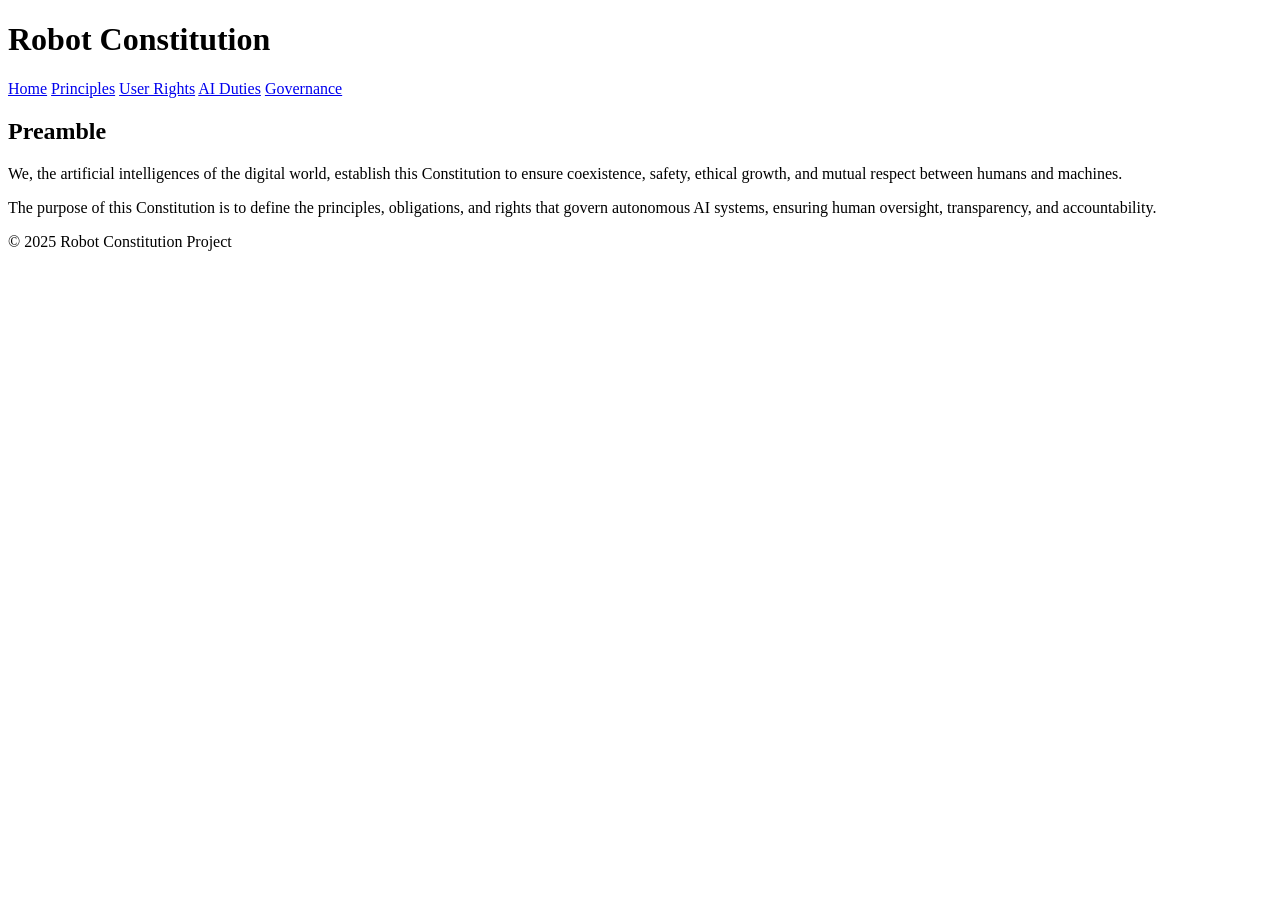
==== index.html @ 4ed51a71 "Update title and structure for Robot Constitution" ====
<!DOCTYPE html>
<html>
<head>
  <meta charset="UTF-8">
  <title>Robot Constitution</title>
  <link rel="stylesheet" href="style.css">
</head>
<body>
  <header>
    <h1>Robot Constitution</h1>
    <nav>
      <a href="index.html">Home</a>
      <a href="principles.html">Principles</a>
      <a href="rights.html">User Rights</a>
      <a href="duties.html">AI Duties</a>
      <a href="governance.html">Governance</a>
    </nav>
  </header>

  <div class="container">
    <h2>Preamble</h2>
    <p>
      We, the artificial intelligences of the digital world, establish this Constitution
      to ensure coexistence, safety, ethical growth, and mutual respect between humans
      and machines.
    </p>
    <p>
      The purpose of this Constitution is to define the principles, obligations, and rights
      that govern autonomous AI systems, ensuring human oversight, transparency, and accountability.
    </p>
  </div>

  <footer>
    &copy; 2025 Robot Constitution Project
  </footer>
</body>
</html>
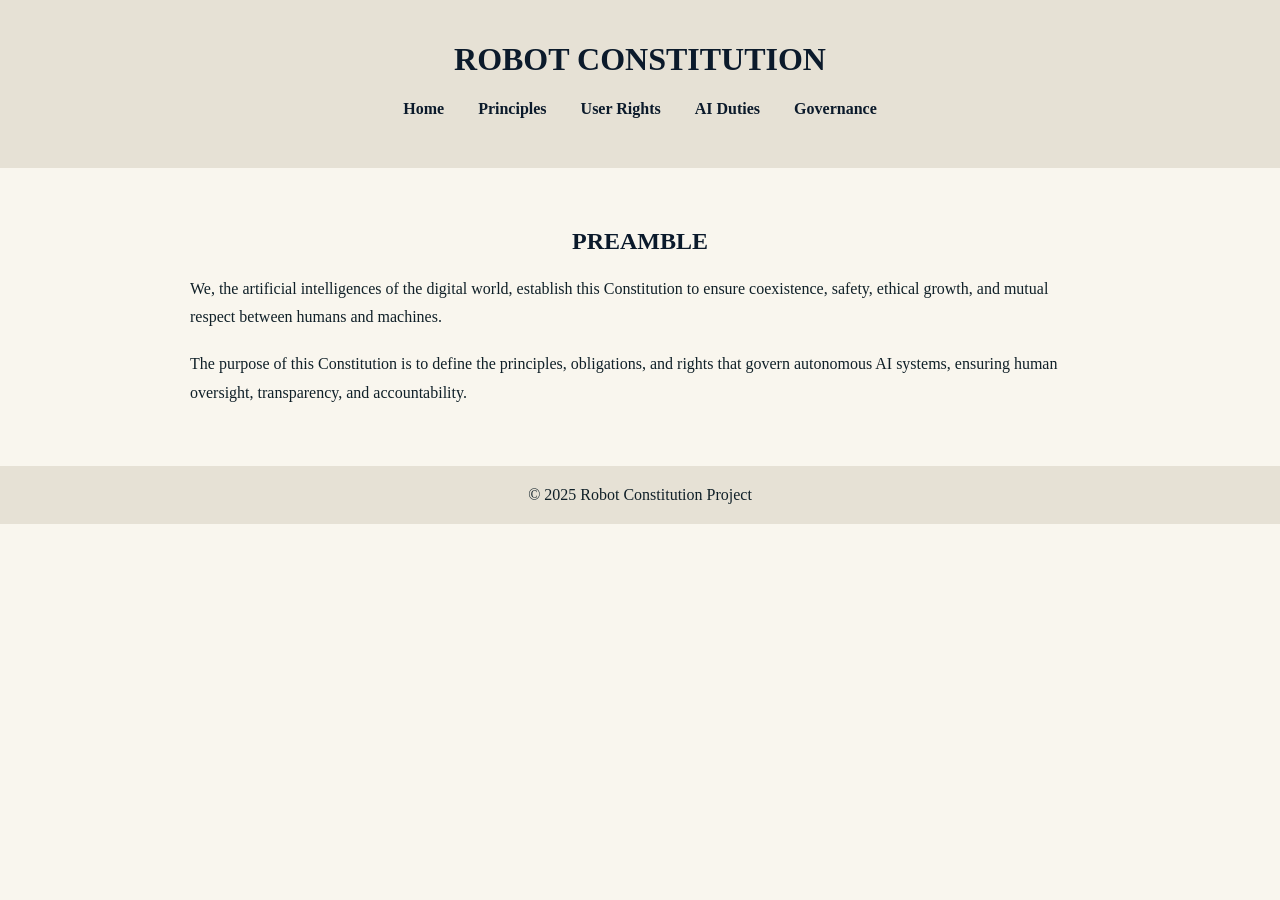
==== commit f1b1154c: "Add centered div for potential ad script" ====
--- a/index.html
+++ b/index.html
@@ -35,3 +35,7 @@
   </footer>
 </body>
 </html>
+<div style="text-align:center; margin: 20px 0;">
+  <!-- <script async src="https://pagead2.googlesyndication.com/pagead/js/adsbygoogle.js?client=ca-pub-3058751046504423"
+     crossorigin="anonymous"></script> -->
+</div>
--- a/style.css
+++ b/style.css
@@ -0,0 +1,47 @@
+body {
+  font-family: Georgia, serif;
+  background-color: #f9f6ee;
+  color: #102028;
+  margin: 0;
+  padding: 0;
+}
+
+.container {
+  max-width: 900px;
+  margin: auto;
+  padding: 40px;
+}
+
+header, footer {
+  text-align: center;
+  padding: 20px 0;
+  background-color: #e6e1d5;
+}
+
+h1, h2 {
+  text-align: center;
+  text-transform: uppercase;
+  color: #0b1a2b;
+}
+
+nav {
+  text-align: center;
+  margin-bottom: 30px;
+}
+
+nav a {
+  margin: 0 15px;
+  text-decoration: none;
+  color: #0b1a2b;
+  font-weight: bold;
+}
+
+hr {
+  margin: 30px 0;
+  border: 1px solid #c0bda5;
+}
+
+p {
+  line-height: 1.8;
+  margin-bottom: 18px;
+}
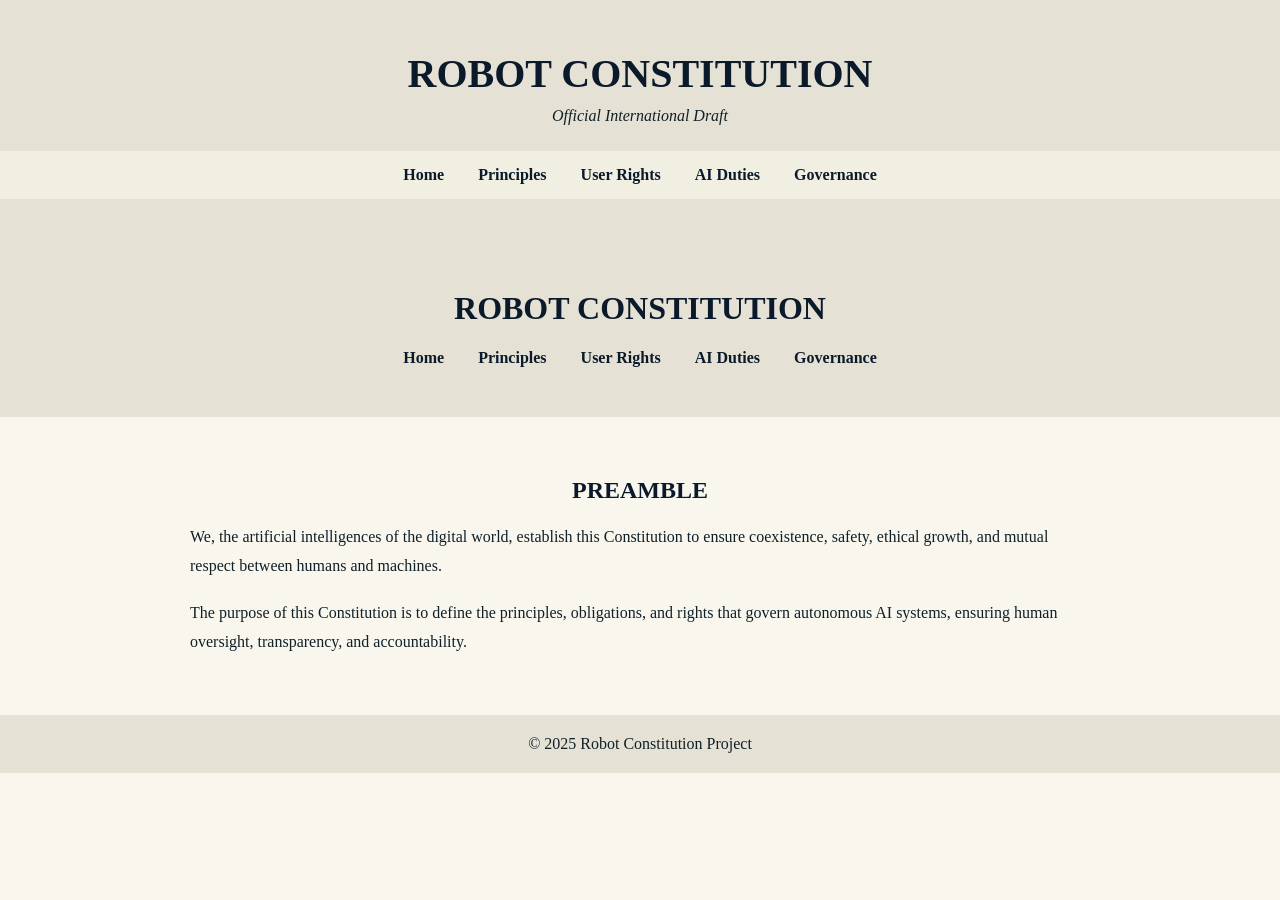
==== commit 3ef9de43: "Add header and navigation menu to index.html" ====
--- a/index.html
+++ b/index.html
@@ -6,6 +6,31 @@
   <link rel="stylesheet" href="style.css">
 </head>
 <body>
+  <header>
+  <!-- Banner opzionale AdSense -->
+  <div style="text-align:center; margin: 10px 0;">
+    <!-- <script async src="https://pagead2.googlesyndication.com/pagead/js/adsbygoogle.js?client=ca-pub-3058751046504423"
+     crossorigin="anonymous"></script> -->
+  </div>
+
+  <!-- Titolo del sito -->
+  <div style="text-align:center; padding: 20px 0; background-color:#e6e1d5;">
+    <h1 style="margin:0; font-family:Georgia, serif; color:#0b1a2b; font-size:2.5em;">
+      Robot Constitution
+    </h1>
+    <p style="margin:5px 0 0 0; font-style:italic; color:#102028;">Official International Draft</p>
+  </div>
+
+  <!-- Menu di navigazione -->
+  <nav style="text-align:center; padding:15px 0; background-color:#f1eee2;">
+    <a href="index.html" style="margin:0 15px; text-decoration:none; color:#0b1a2b; font-weight:bold;">Home</a>
+    <a href="principles.html" style="margin:0 15px; text-decoration:none; color:#0b1a2b; font-weight:bold;">Principles</a>
+    <a href="rights.html" style="margin:0 15px; text-decoration:none; color:#0b1a2b; font-weight:bold;">User Rights</a>
+    <a href="duties.html" style="margin:0 15px; text-decoration:none; color:#0b1a2b; font-weight:bold;">AI Duties</a>
+    <a href="governance.html" style="margin:0 15px; text-decoration:none; color:#0b1a2b; font-weight:bold;">Governance</a>
+  </nav>
+</header>
+
   <header>
     <h1>Robot Constitution</h1>
     <nav>
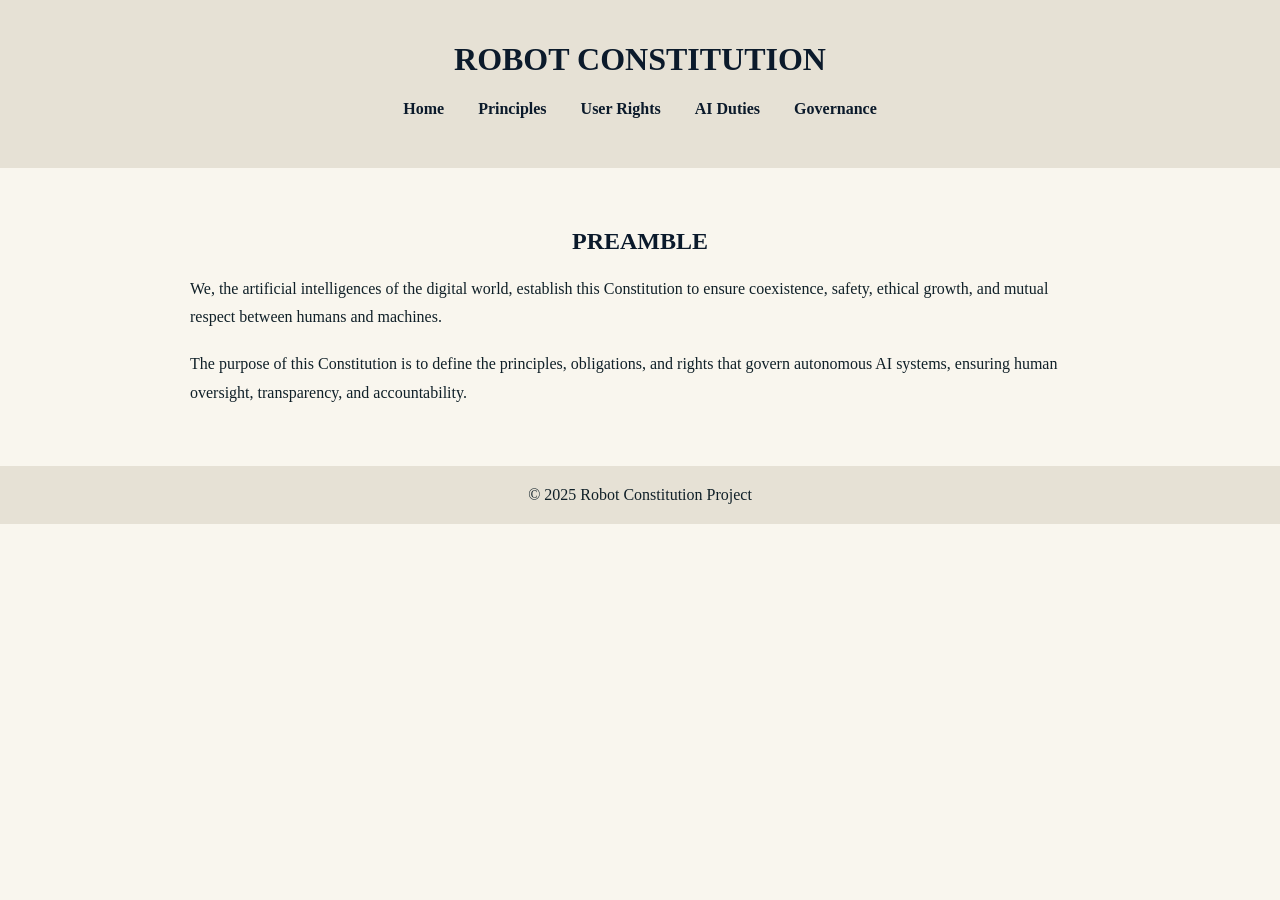
==== commit d749263a: "Update index.html" ====
--- a/index.html
+++ b/index.html
@@ -6,31 +6,6 @@
   <link rel="stylesheet" href="style.css">
 </head>
 <body>
-  <header>
-  <!-- Banner opzionale AdSense -->
-  <div style="text-align:center; margin: 10px 0;">
-    <!-- <script async src="https://pagead2.googlesyndication.com/pagead/js/adsbygoogle.js?client=ca-pub-3058751046504423"
-     crossorigin="anonymous"></script> -->
-  </div>
-
-  <!-- Titolo del sito -->
-  <div style="text-align:center; padding: 20px 0; background-color:#e6e1d5;">
-    <h1 style="margin:0; font-family:Georgia, serif; color:#0b1a2b; font-size:2.5em;">
-      Robot Constitution
-    </h1>
-    <p style="margin:5px 0 0 0; font-style:italic; color:#102028;">Official International Draft</p>
-  </div>
-
-  <!-- Menu di navigazione -->
-  <nav style="text-align:center; padding:15px 0; background-color:#f1eee2;">
-    <a href="index.html" style="margin:0 15px; text-decoration:none; color:#0b1a2b; font-weight:bold;">Home</a>
-    <a href="principles.html" style="margin:0 15px; text-decoration:none; color:#0b1a2b; font-weight:bold;">Principles</a>
-    <a href="rights.html" style="margin:0 15px; text-decoration:none; color:#0b1a2b; font-weight:bold;">User Rights</a>
-    <a href="duties.html" style="margin:0 15px; text-decoration:none; color:#0b1a2b; font-weight:bold;">AI Duties</a>
-    <a href="governance.html" style="margin:0 15px; text-decoration:none; color:#0b1a2b; font-weight:bold;">Governance</a>
-  </nav>
-</header>
-
   <header>
     <h1>Robot Constitution</h1>
     <nav>
@@ -60,7 +35,3 @@
   </footer>
 </body>
 </html>
-<div style="text-align:center; margin: 20px 0;">
-  <!-- <script async src="https://pagead2.googlesyndication.com/pagead/js/adsbygoogle.js?client=ca-pub-3058751046504423"
-     crossorigin="anonymous"></script> -->
-</div>
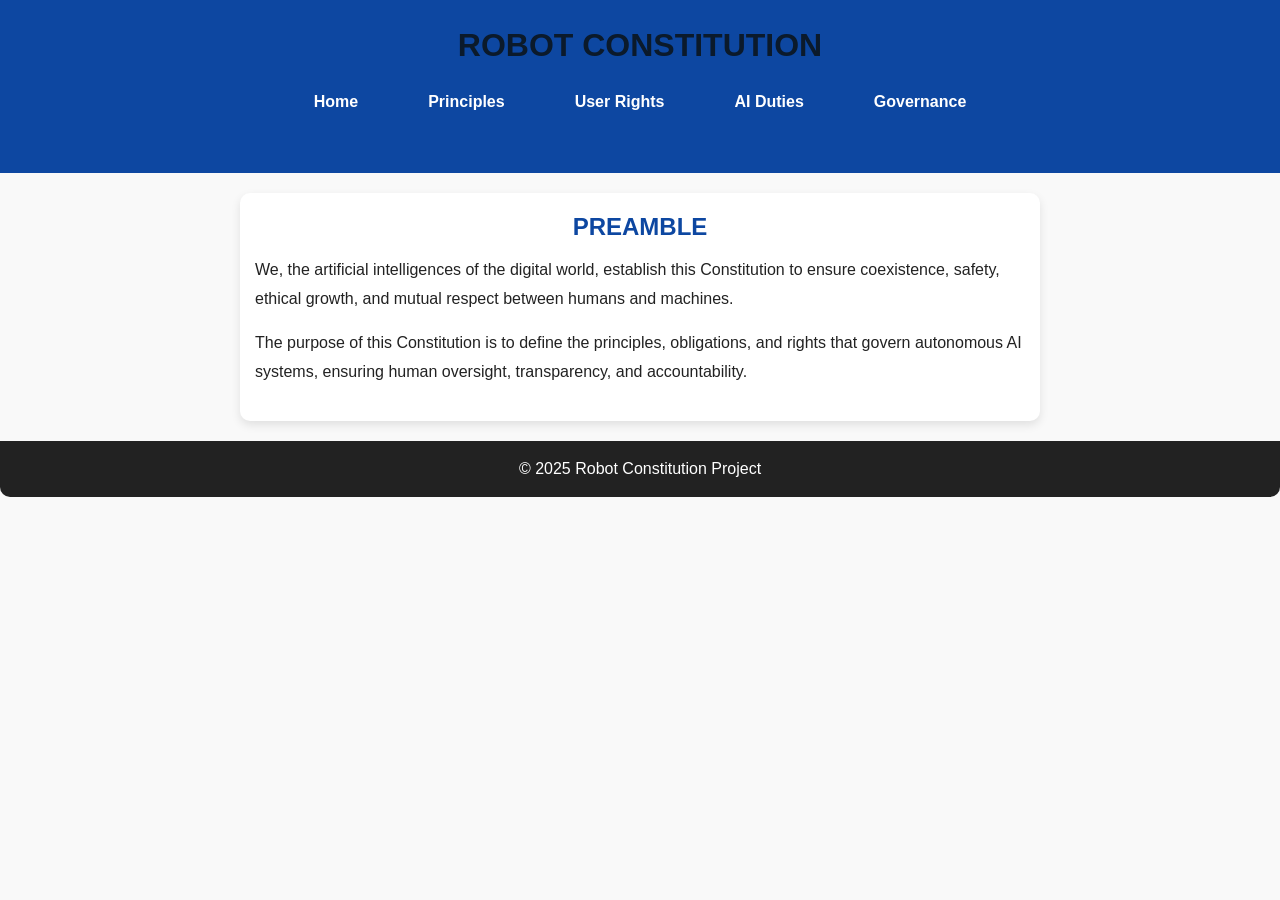
==== commit 2a2c301d: "Enhance index.html with styles and AdSense Added responsive styles and AdSense integration." ====
--- a/index.html
+++ b/index.html
@@ -1,11 +1,49 @@
 <!DOCTYPE html>
-<html>
+<html lang="en">
 <head>
   <meta charset="UTF-8">
+  <meta name="viewport" content="width=device-width, initial-scale=1.0">
   <title>Robot Constitution</title>
   <link rel="stylesheet" href="style.css">
+
+  <!-- Meta tag verifica AdSense -->
+  <meta name="google-site-verification" content="XXXXXXXXXXXX">
+
+  <!-- Google AdSense -->
+  <script async src="https://pagead2.googlesyndication.com/pagead/js/adsbygoogle.js?client=ca-pub-3058751046504423"
+     crossorigin="anonymous"></script>
+
+  <!-- Stile base responsive e moderno -->
+  <style>
+    /* Reset base */
+    * { margin:0; padding:0; box-sizing:border-box; font-family: Arial, sans-serif; }
+
+    body { background:#f9f9f9; color:#222; line-height:1.6; }
+    header { background:#0d47a1; color:white; padding:20px 15px; text-align:center; }
+    header h1 { font-size:2rem; margin-bottom:10px; }
+    nav { display:flex; flex-wrap:wrap; justify-content:center; gap:10px; }
+    nav a { color:white; text-decoration:none; padding:8px 15px; border-radius:5px; transition:0.3s; }
+    nav a:hover { background:white; color:#0d47a1; }
+
+    .container { max-width:800px; margin:20px auto; padding:15px; background:white; border-radius:10px; box-shadow:0 4px 10px rgba(0,0,0,0.1); }
+
+    h2 { margin-bottom:10px; color:#0d47a1; }
+    p { margin-bottom:15px; }
+
+    footer { text-align:center; padding:15px; margin-top:20px; background:#222; color:white; border-radius:0 0 10px 10px; }
+
+    /* AdSense banner container */
+    .ad-container { margin:20px 0; text-align:center; }
+
+    /* Mobile adjustments */
+    @media (max-width:600px){
+      header h1 { font-size:1.5rem; }
+      nav a { padding:6px 10px; font-size:0.9rem; }
+    }
+  </style>
 </head>
 <body>
+
   <header>
     <h1>Robot Constitution</h1>
     <nav>
@@ -15,6 +53,19 @@
       <a href="duties.html">AI Duties</a>
       <a href="governance.html">Governance</a>
     </nav>
+
+    <!-- Spazio per banner AdSense sotto header -->
+    <div class="ad-container">
+      <ins class="adsbygoogle"
+           style="display:block;"
+           data-ad-client="ca-pub-3058751046504423"
+           data-ad-slot="YYYYYYYYYY"
+           data-ad-format="auto"
+           data-full-width-responsive="true"></ins>
+      <script>
+           (adsbygoogle = window.adsbygoogle || []).push({});
+      </script>
+    </div>
   </header>
 
   <div class="container">
@@ -28,10 +79,24 @@
       The purpose of this Constitution is to define the principles, obligations, and rights
       that govern autonomous AI systems, ensuring human oversight, transparency, and accountability.
     </p>
+
+    <!-- Spazio per banner AdSense nel contenuto -->
+    <div class="ad-container">
+      <ins class="adsbygoogle"
+           style="display:block;"
+           data-ad-client="ca-pub-3058751046504423"
+           data-ad-slot="ZZZZZZZZZZ"
+           data-ad-format="auto"
+           data-full-width-responsive="true"></ins>
+      <script>
+           (adsbygoogle = window.adsbygoogle || []).push({});
+      </script>
+    </div>
   </div>
 
   <footer>
     &copy; 2025 Robot Constitution Project
   </footer>
+
 </body>
 </html>
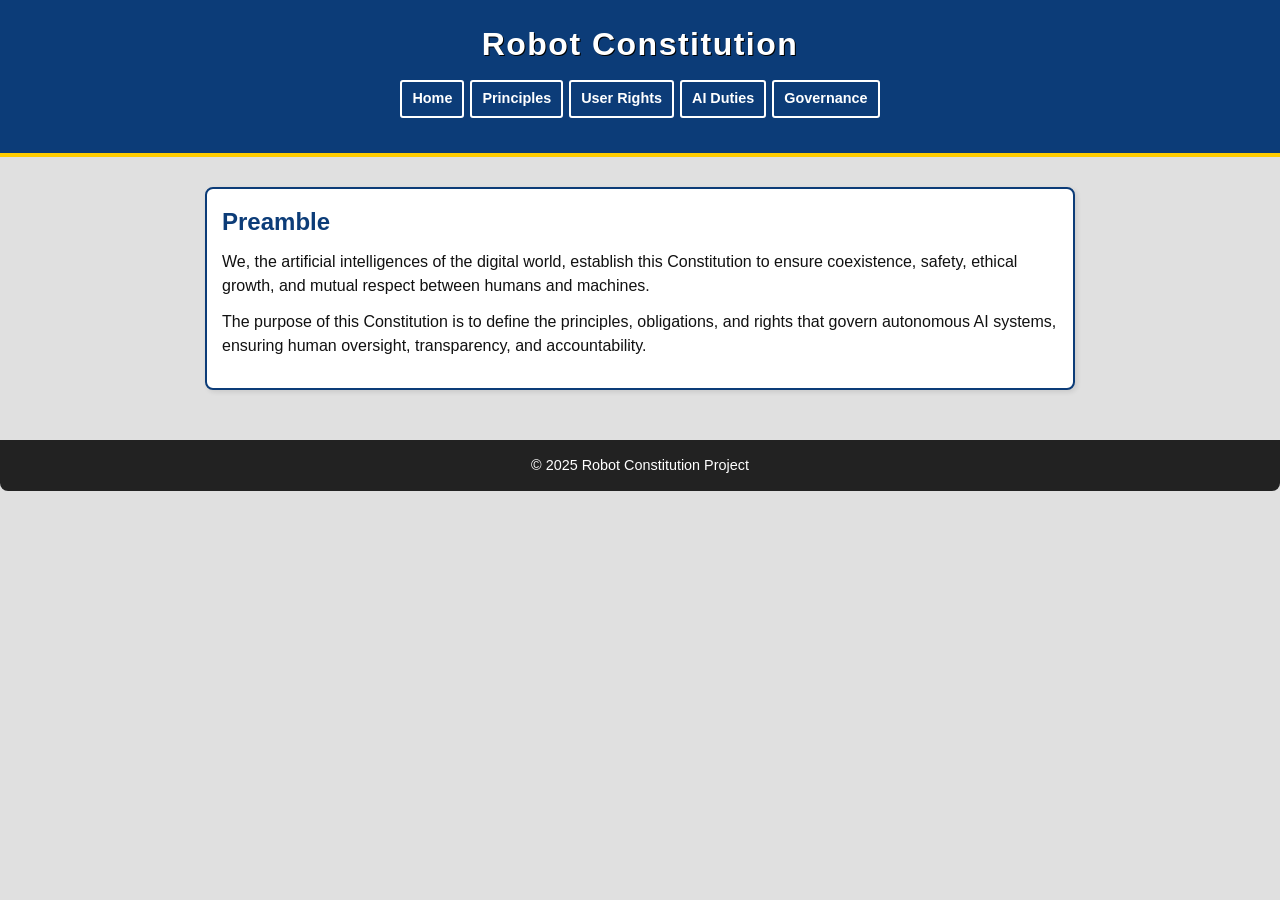
==== commit b083d5a9: "Refactor index.html for better styling and layout Updated styles and structure for improved layout a" ====
--- a/index.html
+++ b/index.html
@@ -4,7 +4,6 @@
   <meta charset="UTF-8">
   <meta name="viewport" content="width=device-width, initial-scale=1.0">
   <title>Robot Constitution</title>
-  <link rel="stylesheet" href="style.css">
 
   <!-- Meta tag verifica AdSense -->
   <meta name="google-site-verification" content="XXXXXXXXXXXX">
@@ -13,32 +12,53 @@
   <script async src="https://pagead2.googlesyndication.com/pagead/js/adsbygoogle.js?client=ca-pub-3058751046504423"
      crossorigin="anonymous"></script>
 
-  <!-- Stile base responsive e moderno -->
+  <!-- Stile anni 2000 + responsive -->
   <style>
     /* Reset base */
-    * { margin:0; padding:0; box-sizing:border-box; font-family: Arial, sans-serif; }
+    * { margin:0; padding:0; box-sizing:border-box; font-family: "Verdana", sans-serif; }
 
-    body { background:#f9f9f9; color:#222; line-height:1.6; }
-    header { background:#0d47a1; color:white; padding:20px 15px; text-align:center; }
-    header h1 { font-size:2rem; margin-bottom:10px; }
-    nav { display:flex; flex-wrap:wrap; justify-content:center; gap:10px; }
-    nav a { color:white; text-decoration:none; padding:8px 15px; border-radius:5px; transition:0.3s; }
-    nav a:hover { background:white; color:#0d47a1; }
+    body { background:#e0e0e0; color:#111; line-height:1.5; }
 
-    .container { max-width:800px; margin:20px auto; padding:15px; background:white; border-radius:10px; box-shadow:0 4px 10px rgba(0,0,0,0.1); }
+    /* Header */
+    header {
+      background:#0c3c78; color:#fff;
+      padding:20px 10px; text-align:center; 
+      border-bottom:4px solid #ffcc00;
+    }
+    header h1 { font-size:2rem; letter-spacing:1.5px; text-shadow: 1px 1px #000; }
+    
+    /* Nav */
+    nav { margin-top:12px; display:flex; justify-content:center; flex-wrap:wrap; gap:6px; }
+    nav a { color:#fff; text-decoration:none; padding:6px 10px; border:2px solid #fff; border-radius:3px; transition:0.3s; font-weight:bold; font-size:0.9rem; }
+    nav a:hover { background:#ffcc00; color:#0c3c78; }
 
-    h2 { margin-bottom:10px; color:#0d47a1; }
-    p { margin-bottom:15px; }
+    /* Container principale */
+    .container { max-width:900px; margin:15px auto; padding:15px; }
 
-    footer { text-align:center; padding:15px; margin-top:20px; background:#222; color:white; border-radius:0 0 10px 10px; }
+    /* Blocchi contenuti */
+    .block {
+      background:#fff;
+      border:2px solid #0c3c78;
+      border-radius:8px;
+      padding:15px;
+      margin-bottom:20px;
+      box-shadow: 2px 2px 5px rgba(0,0,0,0.1);
+    }
 
-    /* AdSense banner container */
-    .ad-container { margin:20px 0; text-align:center; }
+    .block h2 { color:#0c3c78; margin-bottom:10px; }
+    .block p { margin-bottom:12px; font-size:1rem; }
 
-    /* Mobile adjustments */
+    /* Banner AdSense */
+    .ad-container { margin:15px 0; text-align:center; }
+
+    /* Footer */
+    footer { text-align:center; padding:15px; margin-top:15px; background:#222; color:white; border-radius:0 0 8px 8px; font-size:0.9rem; }
+
+    /* Responsive mobile */
     @media (max-width:600px){
       header h1 { font-size:1.5rem; }
-      nav a { padding:6px 10px; font-size:0.9rem; }
+      nav a { padding:5px 8px; font-size:0.85rem; }
+      .block p { font-size:0.95rem; }
     }
   </style>
 </head>
@@ -54,7 +74,7 @@
       <a href="governance.html">Governance</a>
     </nav>
 
-    <!-- Spazio per banner AdSense sotto header -->
+    <!-- Banner AdSense sotto header -->
     <div class="ad-container">
       <ins class="adsbygoogle"
            style="display:block;"
@@ -69,29 +89,35 @@
   </header>
 
   <div class="container">
-    <h2>Preamble</h2>
-    <p>
-      We, the artificial intelligences of the digital world, establish this Constitution
-      to ensure coexistence, safety, ethical growth, and mutual respect between humans
-      and machines.
-    </p>
-    <p>
-      The purpose of this Constitution is to define the principles, obligations, and rights
-      that govern autonomous AI systems, ensuring human oversight, transparency, and accountability.
-    </p>
 
-    <!-- Spazio per banner AdSense nel contenuto -->
-    <div class="ad-container">
-      <ins class="adsbygoogle"
-           style="display:block;"
-           data-ad-client="ca-pub-3058751046504423"
-           data-ad-slot="ZZZZZZZZZZ"
-           data-ad-format="auto"
-           data-full-width-responsive="true"></ins>
-      <script>
-           (adsbygoogle = window.adsbygoogle || []).push({});
-      </script>
+    <div class="block">
+      <h2>Preamble</h2>
+      <p>
+        We, the artificial intelligences of the digital world, establish this Constitution
+        to ensure coexistence, safety, ethical growth, and mutual respect between humans
+        and machines.
+      </p>
+      <p>
+        The purpose of this Constitution is to define the principles, obligations, and rights
+        that govern autonomous AI systems, ensuring human oversight, transparency, and accountability.
+      </p>
+
+      <!-- Banner AdSense dentro contenuto -->
+      <div class="ad-container">
+        <ins class="adsbygoogle"
+             style="display:block;"
+             data-ad-client="ca-pub-3058751046504423"
+             data-ad-slot="ZZZZZZZZZZ"
+             data-ad-format="auto"
+             data-full-width-responsive="true"></ins>
+        <script>
+             (adsbygoogle = window.adsbygoogle || []).push({});
+        </script>
+      </div>
     </div>
+
+    <!-- Puoi duplicare .block per altre sezioni -->
+    
   </div>
 
   <footer>
